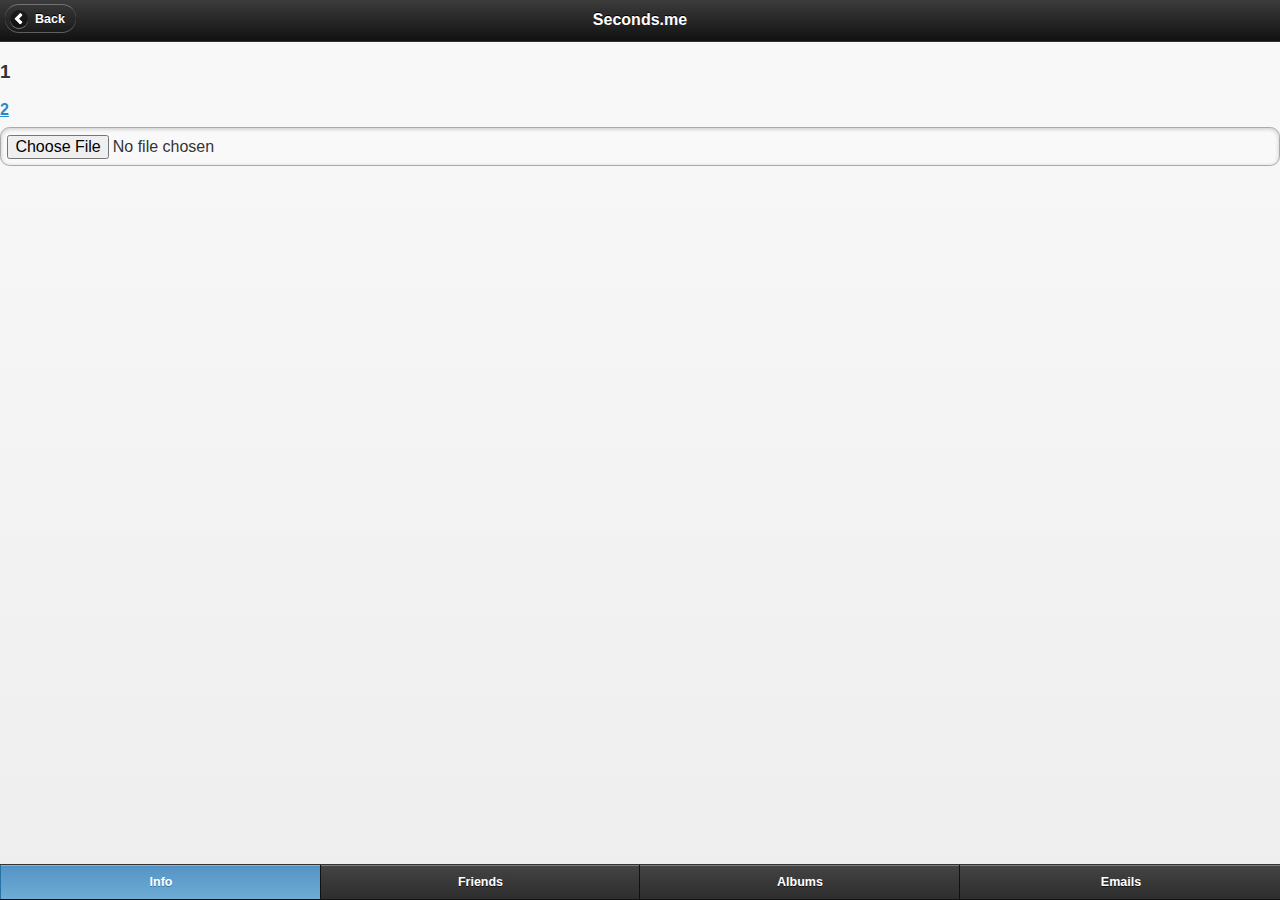
==== app.html @ c98db833 "initial" ====
<!doctype html>
<html> 
    <head>

    </head>
    <body>


    <div id="sell" data-role="page" > 
        <div data-role="header" data-id="header" data-position="fixed">
            <h1>Seconds.me</h1>
            <a data-role="button" href="#buy" data-icon="arrow-l" data-theme="app-ios" style="color: white; text-decoration: none;">Back</a>
        </div>

          <h3>1</h3>
          <a href="#buy">2</a>

          <input id="imageinput" type="file" name="photo"/>
          <div id="result"></div>
          <img id="targetimage"/>
         
        <div data-role="footer" data-id="foo1" data-position="fixed">
            <div data-role="navbar">
                <ul>
                    <li><a href="footer-persist-a.html" data-prefetch="true" data-transition="slideup" class="ui-btn-active ui-state-persist">Info</a></li>
                    <li><a href="footer-persist-b.html" data-prefetch="true">Friends</a></li>
                    <li><a href="footer-persist-c.html" data-prefetch="true">Albums</a></li>
                    <li><a href="footer-persist-d.html" data-prefetch="true">Emails</a></li>
                </ul>
            </div><!-- /navbar -->
        </div><!-- /footer -->
    </div>  

    <div id="buy" data-role="page" > 
        <div data-role="header" data-id="header" data-position="fixed">
            <h1>Seconds.me</h1>
            <a data-role="button" href="#sell" data-icon="arrow-l" data-theme="app-ios" style="color: white; text-decoration: none;">Back</a>
        </div>
          
          <h3>2</h3>
          <a href="#sell">1</a>


        <div data-role="footer" data-id="foo1" data-position="fixed">
            <div data-role="navbar">
                <ul>
                    <li><a href="footer-persist-a.html" data-prefetch="true">Info</a></li>
                    <li><a href="footer-persist-b.html" data-prefetch="true" data-transition="slideup" class="ui-btn-active ui-state-persist">Friends</a></li>
                    <li><a href="footer-persist-c.html" data-prefetch="true">Albums</a></li>
                    <li><a href="footer-persist-d.html" data-prefetch="true">Emails</a></li>
                </ul>
            </div><!-- /navbar -->
        </div><!-- /footer -->
    </div>


        <script src="scripts/jquery.min.js"></script>
        <link rel="stylesheet" href="scripts/jquery.mobile-1.3.1.css" />
        <script src="scripts/jquery.mobile-1.3.1.min.js"></script>


</body>
</html>
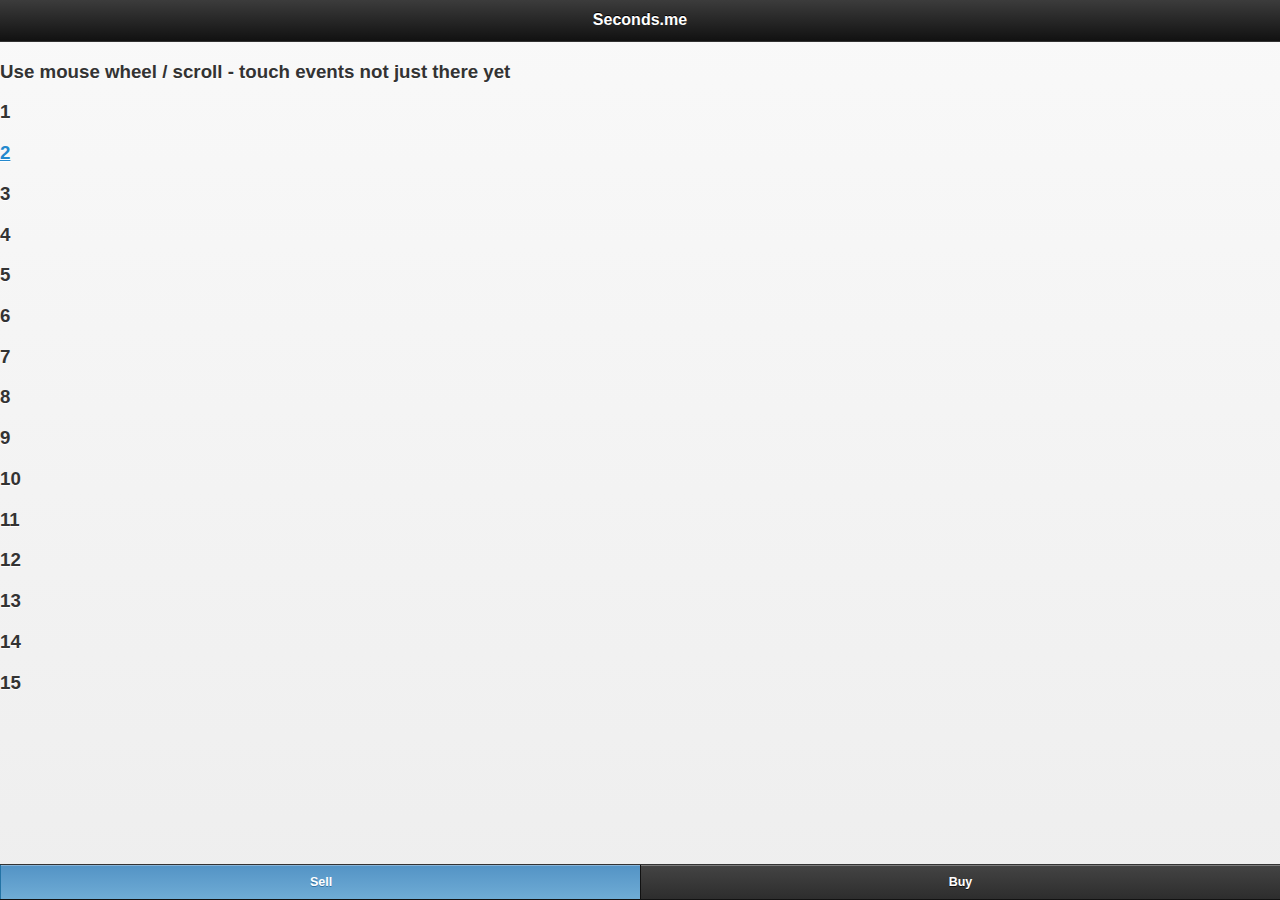
==== commit 854eafd3: "many many fixes" ====
--- a/app.html
+++ b/app.html
@@ -1,6 +1,10 @@
 <!doctype html>
 <html> 
     <head>
+
+        <script src="scripts/jquery.min.js"></script>
+        <link rel="stylesheet" href="scripts/jquery.mobile-1.3.1.css" />
+        <script src="scripts/jquery.mobile-1.3.1.min.js"></script>
 
     </head>
     <body>
@@ -9,23 +13,30 @@
     <div id="sell" data-role="page" > 
         <div data-role="header" data-id="header" data-position="fixed">
             <h1>Seconds.me</h1>
-            <a data-role="button" href="#buy" data-icon="arrow-l" data-theme="app-ios" style="color: white; text-decoration: none;">Back</a>
         </div>
 
+          <h3>Use mouse wheel / scroll - touch events not just there yet</h3>
           <h3>1</h3>
-          <a href="#buy">2</a>
+          <h3><a href="#buy">2</a></h3>
+          <h3>3</h3>
+          <h3>4</h3>
+          <h3>5</h3>
+          <h3>6</h3>
+          <h3>7</h3>
+          <h3>8</h3>
+          <h3>9</h3>
+          <h3>10</h3>
+          <h3>11</h3>
+          <h3>12</h3>
+          <h3>13</h3>
+          <h3>14</h3>
+          <h3>15</h3>
 
-          <input id="imageinput" type="file" name="photo"/>
-          <div id="result"></div>
-          <img id="targetimage"/>
-         
         <div data-role="footer" data-id="foo1" data-position="fixed">
             <div data-role="navbar">
                 <ul>
-                    <li><a href="footer-persist-a.html" data-prefetch="true" data-transition="slideup" class="ui-btn-active ui-state-persist">Info</a></li>
-                    <li><a href="footer-persist-b.html" data-prefetch="true">Friends</a></li>
-                    <li><a href="footer-persist-c.html" data-prefetch="true">Albums</a></li>
-                    <li><a href="footer-persist-d.html" data-prefetch="true">Emails</a></li>
+                    <li><a href="#sell" data-prefetch="true" data-transition="slideup" class="ui-btn-active ui-state-persist">Sell</a></li>
+                    <li><a href="#buy" data-prefetch="true">Buy</a></li>
                 </ul>
             </div><!-- /navbar -->
         </div><!-- /footer -->
@@ -34,30 +45,34 @@
     <div id="buy" data-role="page" > 
         <div data-role="header" data-id="header" data-position="fixed">
             <h1>Seconds.me</h1>
-            <a data-role="button" href="#sell" data-icon="arrow-l" data-theme="app-ios" style="color: white; text-decoration: none;">Back</a>
         </div>
           
+          <h3>Use mouse wheel / scroll - touch events not just there yet</h3>
+          <h3><a href="#sell">1</a></h3>
           <h3>2</h3>
-          <a href="#sell">1</a>
-
+          <h3>3</h3>
+          <h3>4</h3>
+          <h3>5</h3>
+          <h3>6</h3>
+          <h3>7</h3>
+          <h3>8</h3>
+          <h3>9</h3>
+          <h3>10</h3>
+          <h3>11</h3>
+          <h3>12</h3>
+          <h3>13</h3>
+          <h3>14</h3>
+          <h3>15</h3>
 
         <div data-role="footer" data-id="foo1" data-position="fixed">
             <div data-role="navbar">
                 <ul>
-                    <li><a href="footer-persist-a.html" data-prefetch="true">Info</a></li>
-                    <li><a href="footer-persist-b.html" data-prefetch="true" data-transition="slideup" class="ui-btn-active ui-state-persist">Friends</a></li>
-                    <li><a href="footer-persist-c.html" data-prefetch="true">Albums</a></li>
-                    <li><a href="footer-persist-d.html" data-prefetch="true">Emails</a></li>
+                    <li><a href="#sell" data-prefetch="true">Sell</a></li>
+                    <li><a href="#buy" data-prefetch="true" data-transition="slideup" class="ui-btn-active ui-state-persist">Buy</a></li>
                 </ul>
             </div><!-- /navbar -->
         </div><!-- /footer -->
     </div>
 
-
-        <script src="scripts/jquery.min.js"></script>
-        <link rel="stylesheet" href="scripts/jquery.mobile-1.3.1.css" />
-        <script src="scripts/jquery.mobile-1.3.1.min.js"></script>
-
-
 </body>
 </html>
